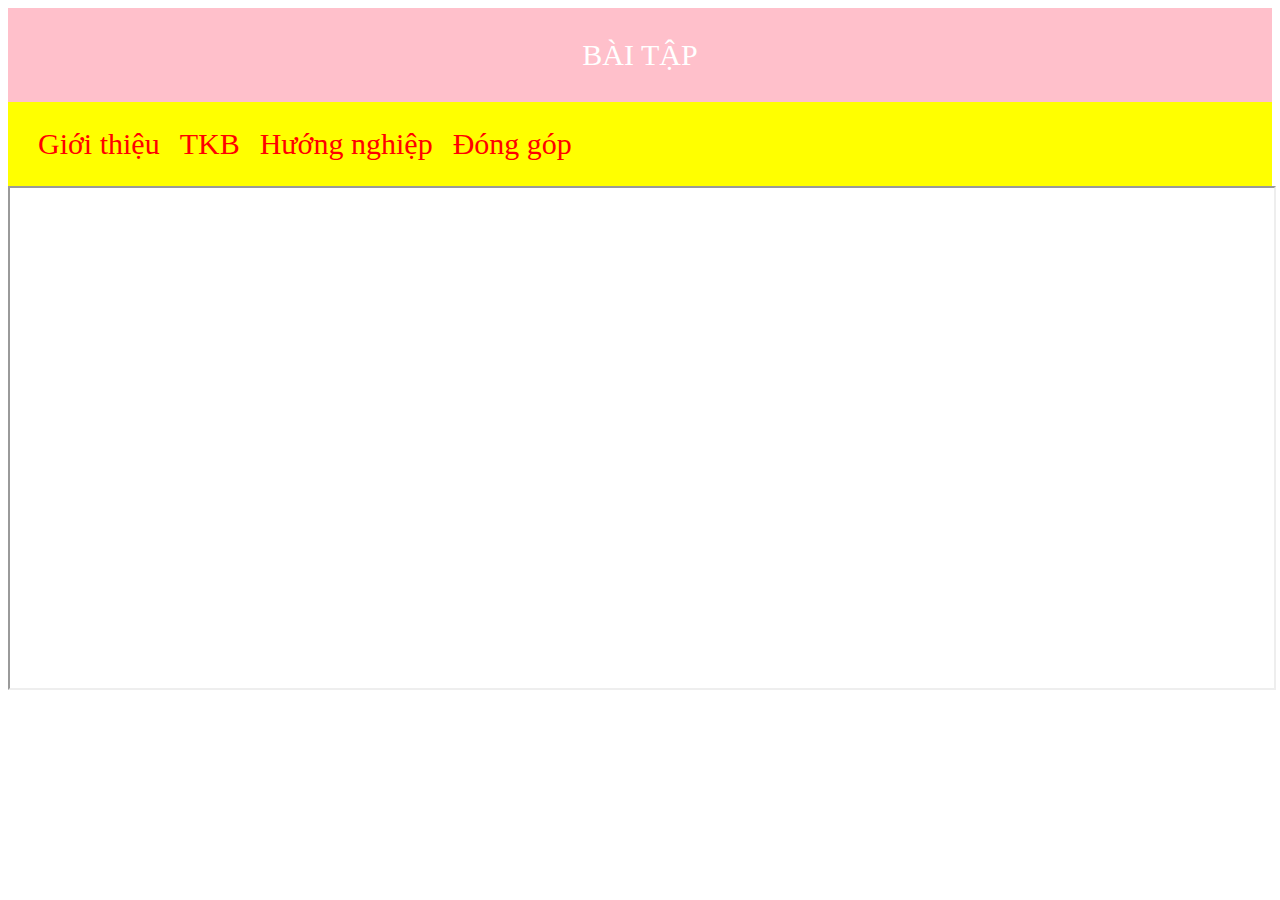
==== index.html @ 289df747 "Update index.html" ====
<html>
  <head>
   <meta charset="utf-8">
     <link href="style.css" rel="stylesheet" type="text/css"/>
  </head>
  <body>
  <div class="phandau"> BÀI TẬP </div>
    <div value="giua">
      <div class="trinhdon">
      <a href="Contents/giới thiệu bản thân.html" target="nd" class="hello" > Giới thiệu</a>
      <a href="Contents/tkb.html" target="nd" class="hello"  >TKB</a>
      <a href="Contents/khmt.html" target="nd" class="hello" >Hướng nghiệp</a>
      <a href="Contents/bai7_nv1.html" target="nd" class="hello"   >Đóng góp</a>
    </div>
  
  <div class="noidung">
    <iframe name="nd" ></iframe>
  </div>
      </div>   
   </body> 
  </html>
---- style.css ----
html {
  height: 100%;
  width: 100%;
}
.phandau {
  color: white; 
  background-color: pink; 
  text-align: center; 
  padding: 30px;
  font-size: 30px; 
}
.giua{
  display:inline-block ;
  height: 70%
}
.trinhdon {
  display: flex;
  background-color: yellow; 
  padding: 20px; 
 
}
.hello { 
  color: red;
  font-size: 30px;
  text-decoration: none;
  padding: 5px 10px; 
}
 
.noidung {
  color: black;
  height: 500px;
}
iframe{
 height: 100%;
  width: 100%;
  
}
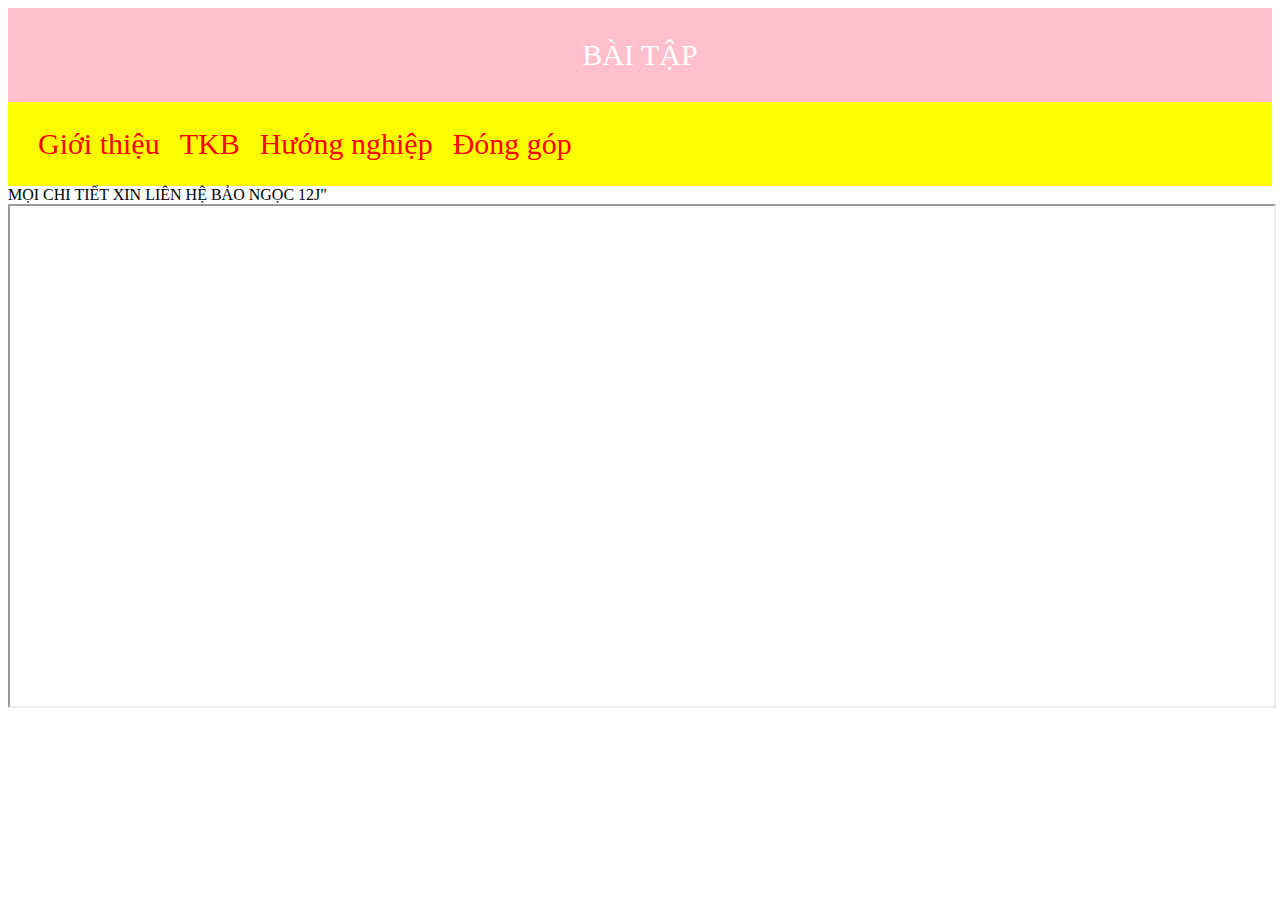
==== commit f9c68e80: "Update index.html" ====
--- a/index.html
+++ b/index.html
@@ -12,7 +12,7 @@
       <a href="Contents/khmt.html" target="nd" class="hello" >Hướng nghiệp</a>
       <a href="Contents/bai7_nv1.html" target="nd" class="hello"   >Đóng góp</a>
     </div>
-  
+  <div class="phancuoi"> MỌI CHI TIẾT XIN LIÊN HỆ BẢO NGỌC 12J" </div>
   <div class="noidung">
     <iframe name="nd" ></iframe>
   </div>
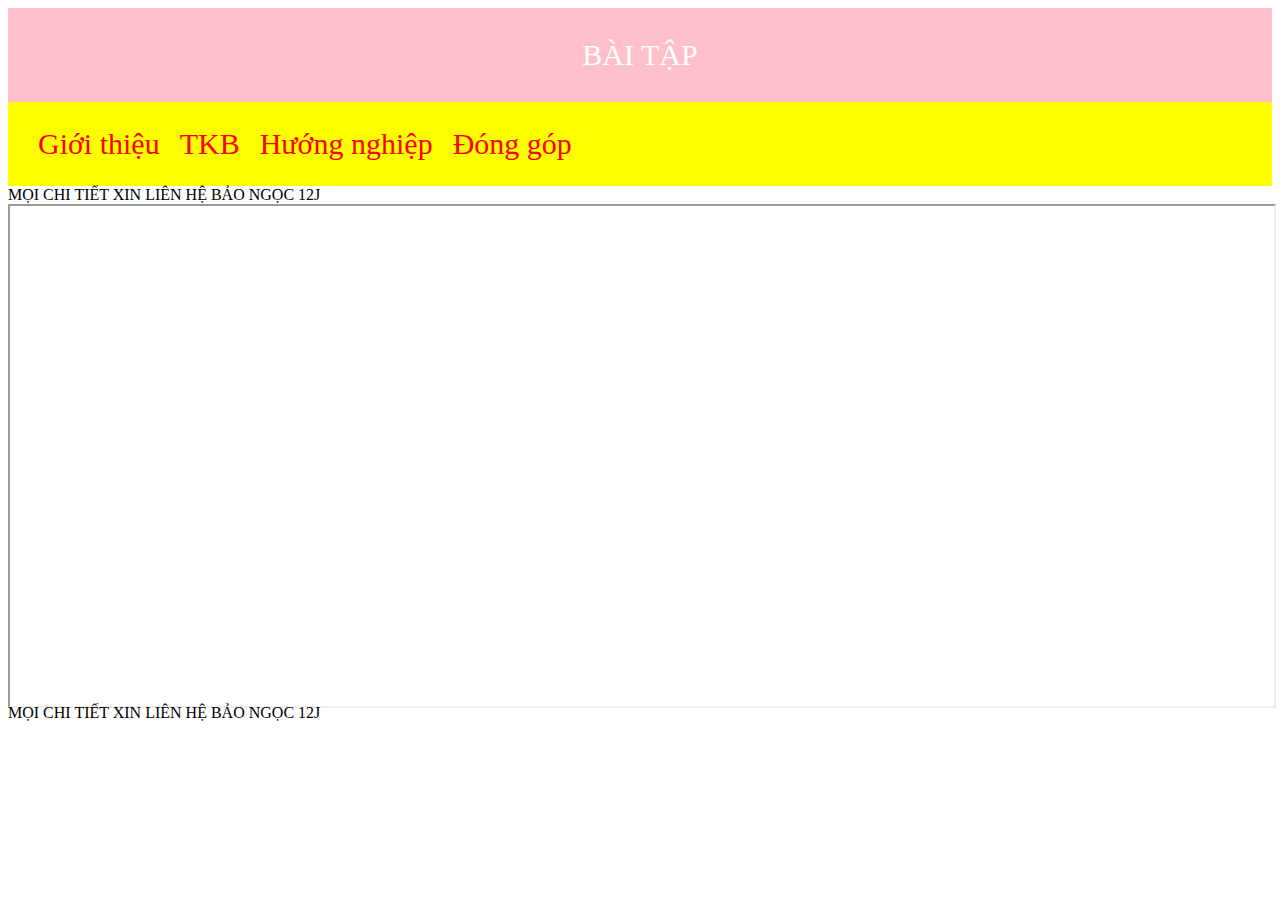
==== commit 69720ad4: "Update index.html" ====
--- a/index.html
+++ b/index.html
@@ -12,10 +12,10 @@
       <a href="Contents/khmt.html" target="nd" class="hello" >Hướng nghiệp</a>
       <a href="Contents/bai7_nv1.html" target="nd" class="hello"   >Đóng góp</a>
     </div>
-  <div class="phancuoi"> MỌI CHI TIẾT XIN LIÊN HỆ BẢO NGỌC 12J" </div>
+  <div class="phancuoi"> MỌI CHI TIẾT XIN LIÊN HỆ BẢO NGỌC 12J </div>
   <div class="noidung">
     <iframe name="nd" ></iframe>
-  </div>
-      </div>   
+  </div>    
+  <div class="phancuoi"> MỌI CHI TIẾT XIN LIÊN HỆ BẢO NGỌC 12J </div> 
    </body> 
   </html>
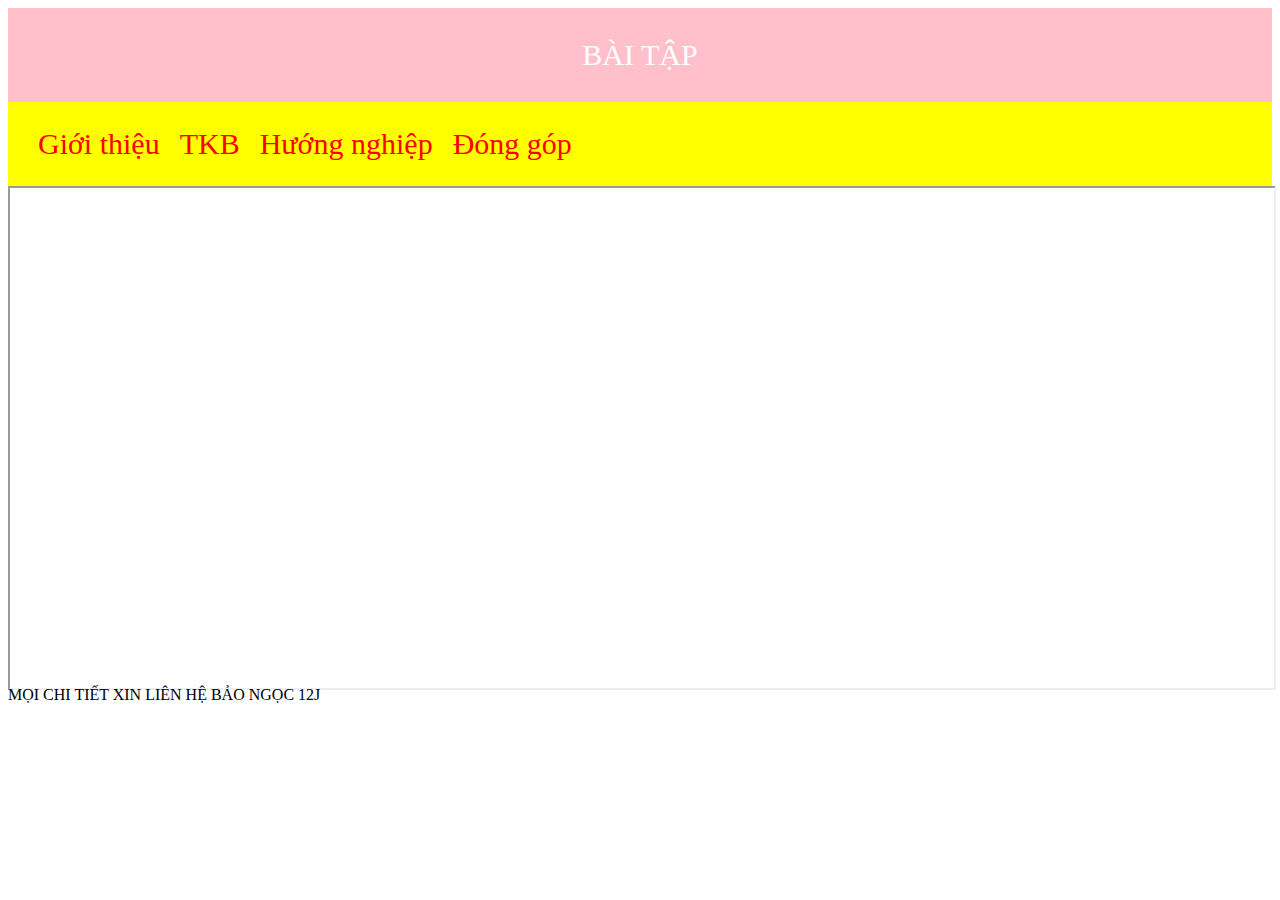
==== commit 7af9eb91: "Update index.html" ====
--- a/index.html
+++ b/index.html
@@ -12,7 +12,6 @@
       <a href="Contents/khmt.html" target="nd" class="hello" >Hướng nghiệp</a>
       <a href="Contents/bai7_nv1.html" target="nd" class="hello"   >Đóng góp</a>
     </div>
-  <div class="phancuoi"> MỌI CHI TIẾT XIN LIÊN HỆ BẢO NGỌC 12J </div>
   <div class="noidung">
     <iframe name="nd" ></iframe>
   </div>    
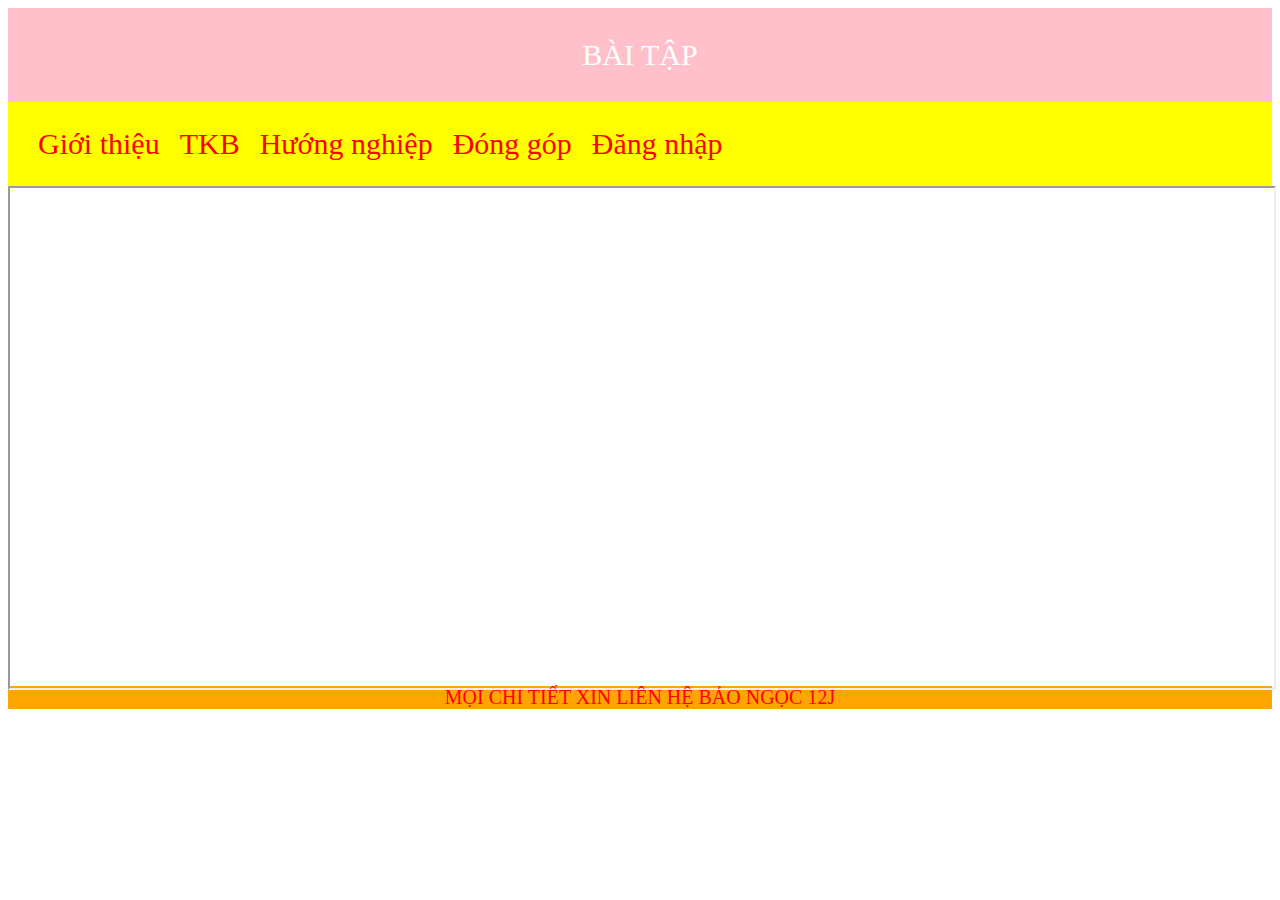
==== commit db50b073: "Update index.html" ====
--- a/index.html
+++ b/index.html
@@ -11,10 +11,11 @@
       <a href="Contents/tkb.html" target="nd" class="hello"  >TKB</a>
       <a href="Contents/khmt.html" target="nd" class="hello" >Hướng nghiệp</a>
       <a href="Contents/bai7_nv1.html" target="nd" class="hello"   >Đóng góp</a>
+      <a href=".../login.html" target="nd" class="hello" >Đăng nhập </a>
     </div>
   <div class="noidung">
     <iframe name="nd" ></iframe>
   </div>    
-  <div class="phancuoi"> MỌI CHI TIẾT XIN LIÊN HỆ BẢO NGỌC 12J </div> 
+  <div class="phancuoi"> MỌI CHI TIẾT XIN LIÊN HỆ BẢO NGỌC 12J  </div> 
    </body> 
   </html>
--- a/style.css
+++ b/style.css
@@ -35,3 +35,9 @@
   width: 100%;
   
 }
+.phancuoi {
+  color: red;
+  text-align: center;
+  font-size: 20px;
+  background-color: orange;
+}
